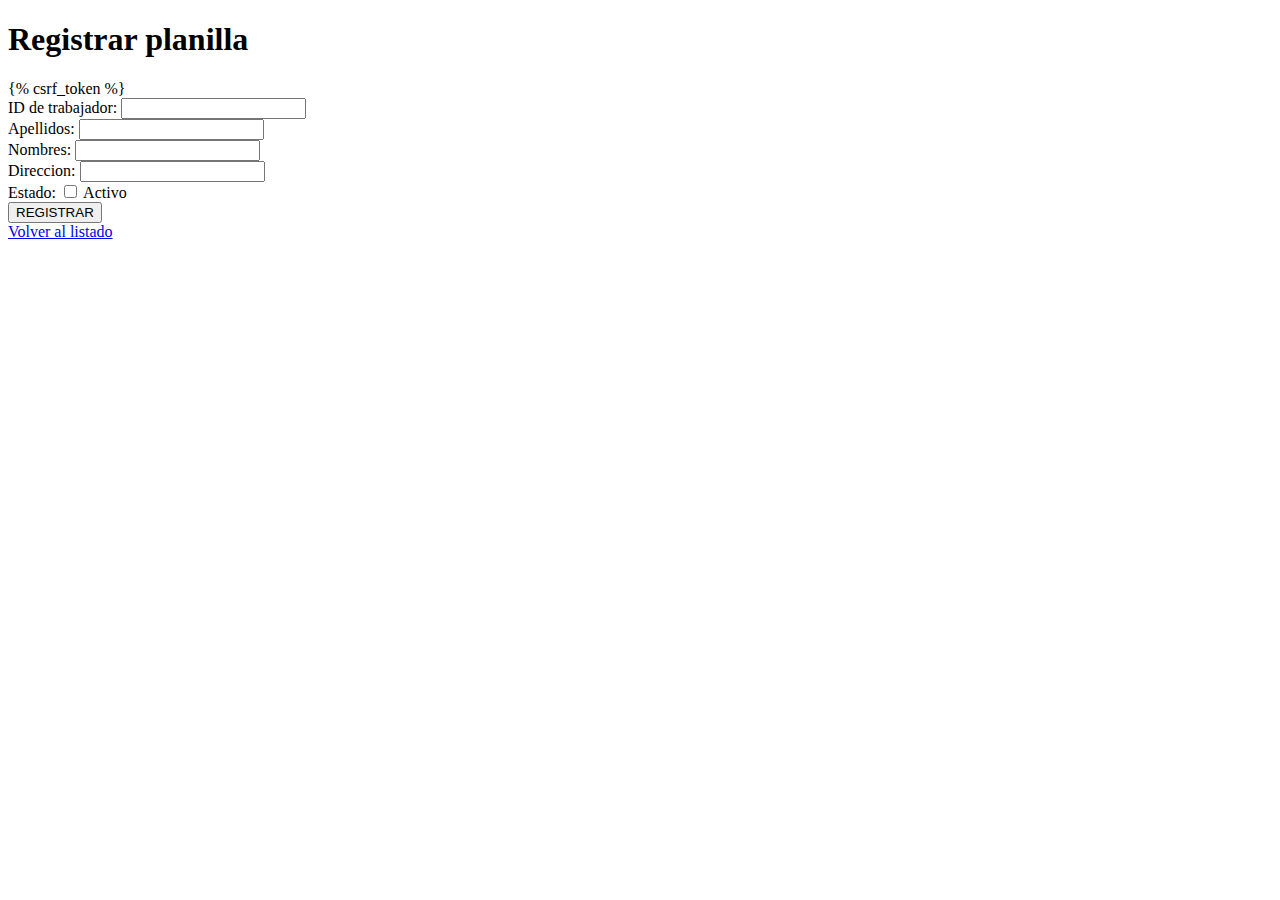
==== templates/registrar.html @ dc9dad56 "Trabajo Cliente Servidor" ====
<!DOCTYPE html>
<html lang="es">
<head>
	<meta charset="UTF-8">
	<title>PLANILLA</title>
</head>
<body>
	<h1>Registrar planilla</h1>
	<form action="" method="POST">
		{% csrf_token %}
		<div>
			<label for="idTrabajador">ID de trabajador:</label>
			<input type="text" name="idTrabajador">
		</div>
		<div>
			<label for="apellidos">Apellidos:</label>
			<input type="text" name="apellidos">
		</div>
		<div>
			<label for="nombres">Nombres:</label>
			<input type="text" name="nombres">
		</div>
		<div>
			<label for="direccion">Direccion:</label>
			<input type="text" name="direccion">
		</div>
		<div>
			<label for="estado">Estado:</label>
			<input type="checkbox" name="estado"> Activo
		</div>

		<button type="submit">REGISTRAR</button>
	</form>

	<a href="/">Volver al listado</a>
</body>
</html>
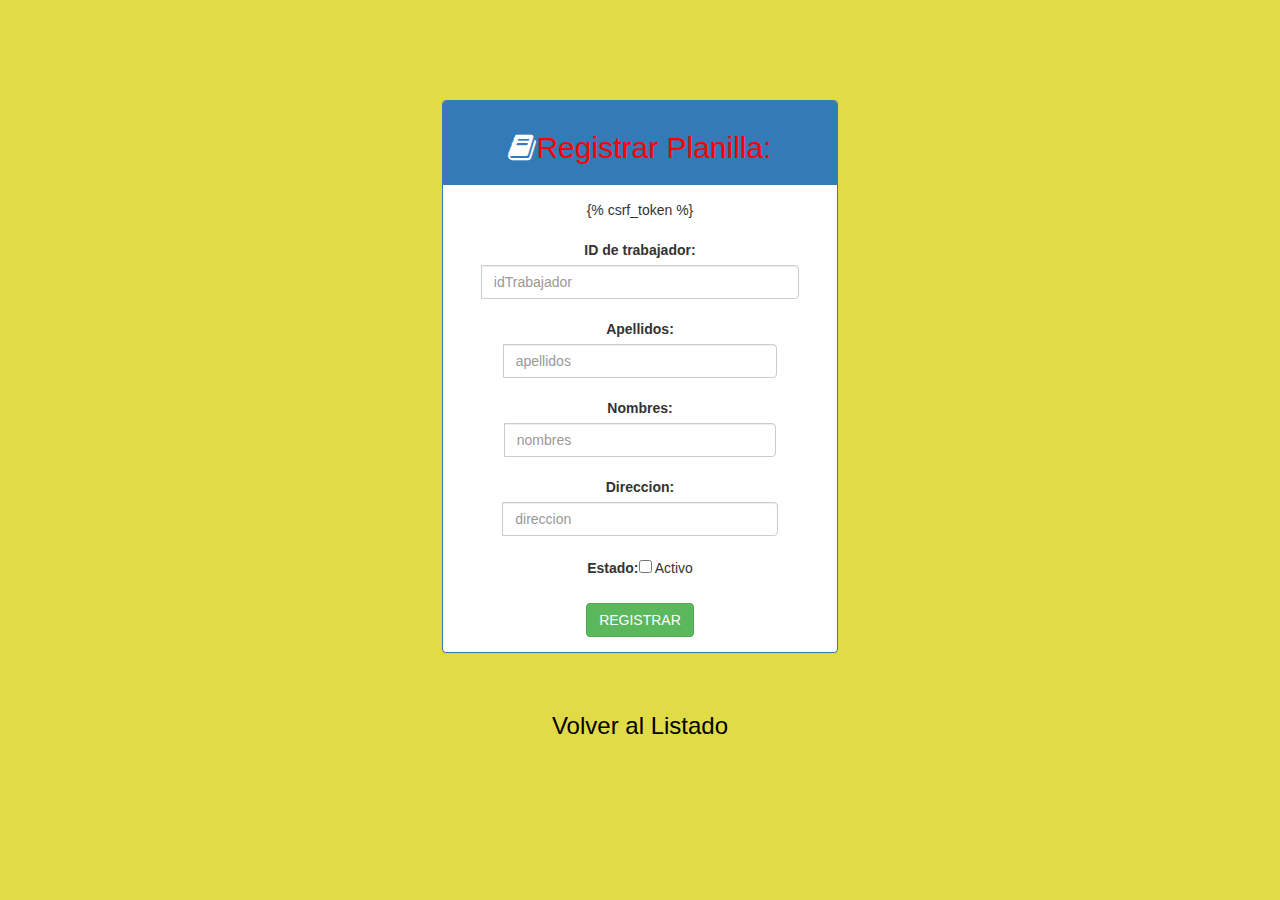
==== commit c169cc7d: "Nomrbre" ====
--- a/templates/registrar.html
+++ b/templates/registrar.html
@@ -1,37 +1,73 @@
 <!DOCTYPE html>
 <html lang="es">
 <head>
-	<meta charset="UTF-8">
+	<meta http-equiv="Content-Type" content="text/html; charset=utf-8" />
+	<link rel="shortcut icon" href="recursos/imagenes/logo_industrial.png" type="image/x-icon" >
 	<title>PLANILLA</title>
+	<script src="recursos/js/jquery.js" type="text/javascript"></script>
+	<script src="recursos/js/bootstrap.min.js" type="text/javascript"></script>
+	<link href="recursos/css/bootstrap.min.css" rel="stylesheet" type="text/css">
+	<link href="recursos/css/bootstrap.css" rel="stylesheet" type="text/css">
+	<link href="recursos/font-awesome/css/font-awesome.min.css" rel="stylesheet">
 </head>
-<body>
-	<h1>Registrar planilla</h1>
-	<form action="" method="POST">
-		{% csrf_token %}
-		<div>
-			<label for="idTrabajador">ID de trabajador:</label>
-			<input type="text" name="idTrabajador">
+<body style="background-color:#e1db47;">
+	<div class="container-fluid">
+    	<div class="row" style="margin-top:100px;">
+        	<div class="col-md-4"></div>
+            	<div class="col-md-4">
+
+	<div class="panel panel-primary" align="center">
+		<div class="panel-heading text-center">
+	    	<h2><i class="fa fa-book"></i><font color="red">Registrar Planilla: </font></h2>
+	    </div>
+		
+		<div class="panel-body">
+			<form id="form1" role="form" action="" method="POST">
+			{% csrf_token %}
+			<div style="margin-top:20px;" class="input-group">
+				<label for="idTrabajador">ID de trabajador:</label>
+				<input type="text" name="idTrabajador" placeholder="idTrabajador" class="form-control">
+			</div>
+			<div style="margin-top:20px;" class="input-group">
+				<label for="apellidos">Apellidos:</label>
+				<input type="text" name="apellidos" placeholder="apellidos" class="form-control">
+			</div >
+			<div style="margin-top:20px;" class="input-group">
+				<label for="nombres">Nombres:</label>
+				<input type="text" name="nombres" placeholder="nombres" class="form-control">
+			</div>
+			<div style="margin-top:20px;" class="input-group">
+				<label for="direccion">Direccion:</label>
+				<input type="text" name="direccion" placeholder="direccion" class="form-control">
+			</div> 
+			<div style="margin-top:20px;" class="input-group">
+				<label for="estado">Estado:</label>
+				<input type="checkbox" name="estado"> Activo
+			</div>
+			
+			<div style="margin-top:20px;" class="form-group" align="center">
+				<div class="col-md-12">
+					<button class="btn btn-success" type="submit">REGISTRAR</button>
+				</div>
+			</div>
+		</form>
 		</div>
-		<div>
-			<label for="apellidos">Apellidos:</label>
-			<input type="text" name="apellidos">
-		</div>
-		<div>
-			<label for="nombres">Nombres:</label>
-			<input type="text" name="nombres">
-		</div>
-		<div>
-			<label for="direccion">Direccion:</label>
-			<input type="text" name="direccion">
-		</div>
-		<div>
-			<label for="estado">Estado:</label>
-			<input type="checkbox" name="estado"> Activo
-		</div>
+	</div>
 
-		<button type="submit">REGISTRAR</button>
-	</form>
+	            </div>
+            <div class="col-md-4"></div>
+        </div>
+    </div>
 
-	<a href="/">Volver al listado</a>
+	<br>
+	
+	<div align="center">
+		<a href="/"><font color="black"><h3>Volver al Listado</h3></font></a>
+	</div>
+
+<script>
+	
+</script>
+
 </body>
 </html>